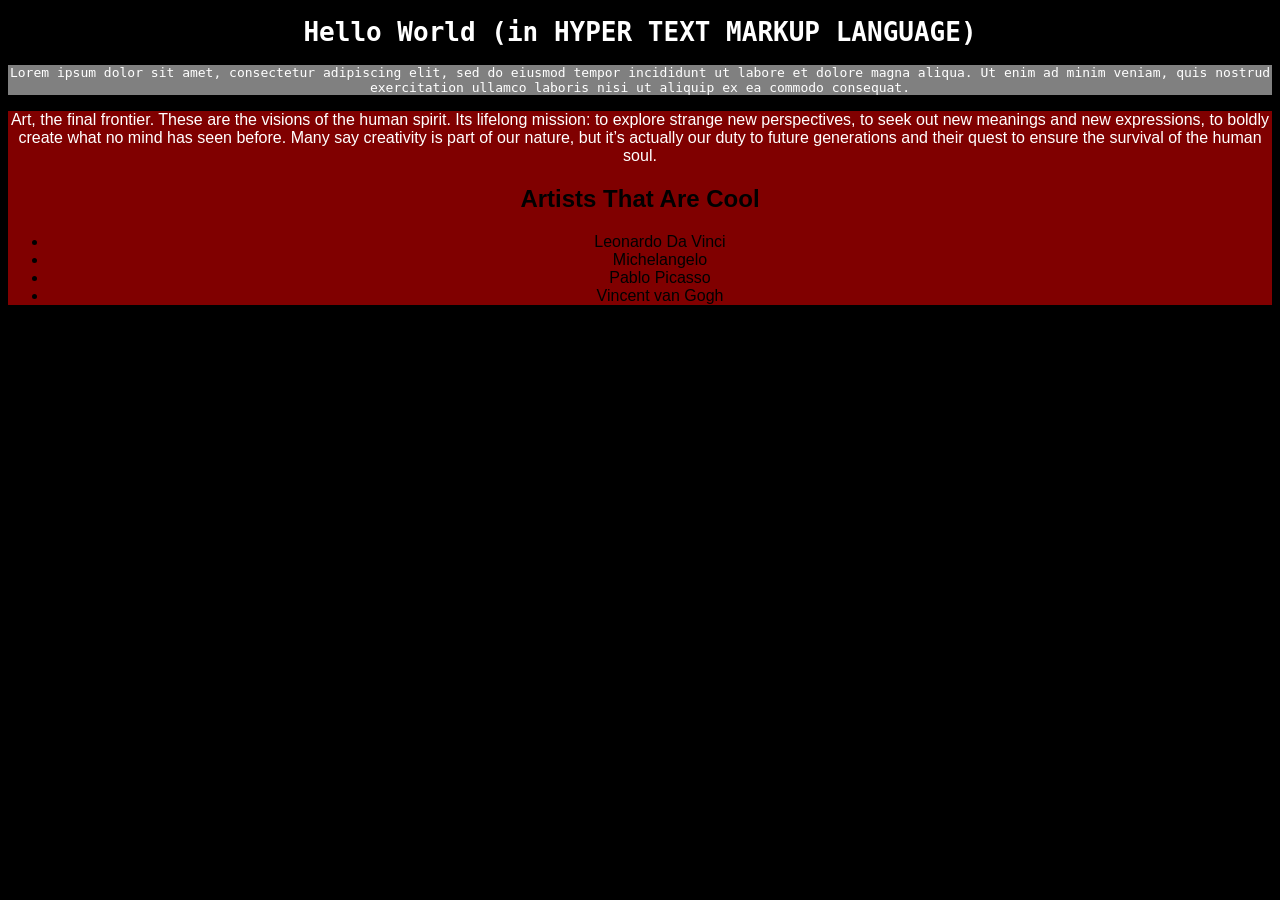
==== Week2/index.html @ 9c24b840 "Add files via upload" ====
<!DOCTYPE html>
<html>
    <head>
        <title>My First Webpage</title>
    </head>
    <body style="background-color: black; text-align: center; color: white; font-family: monospace;">
        <h1>Hello World (in HYPER TEXT MARKUP LANGUAGE)</h1>
        <p style="background-color: gray;">Lorem ipsum dolor sit amet, consectetur adipiscing elit, sed do eiusmod tempor incididunt ut labore et dolore magna aliqua. Ut enim ad minim veniam, quis nostrud exercitation ullamco laboris nisi ut aliquip ex ea commodo consequat.</p>

        <div style="background-color: maroon; color: black; font-family:'Trebuchet MS', 'Lucida Sans Unicode', 'Lucida Grande', 'Lucida Sans', Arial, sans-serif" class="ships-scifi">

        <p id="lorem-ipsum" style="color: white">Art, the final frontier. These are the visions of the human spirit. Its lifelong mission: to explore strange new perspectives, to seek out new meanings and new expressions, to boldly create what no mind has seen before. Many say creativity is part of our nature, but it’s actually our duty to future generations and their quest to ensure the survival of the human soul.</p>

        <h2 > Artists That Are Cool</h2>
        <ul>
            <li id="mona-lisa">Leonardo Da Vinci</li>
            <li id="sistine-chapel">Michelangelo</li>
            <li id="guernica">Pablo Picasso</li>
            <li id="starry-night">Vincent van Gogh</li>
        </ul>

    </div>

    </body>
</html>
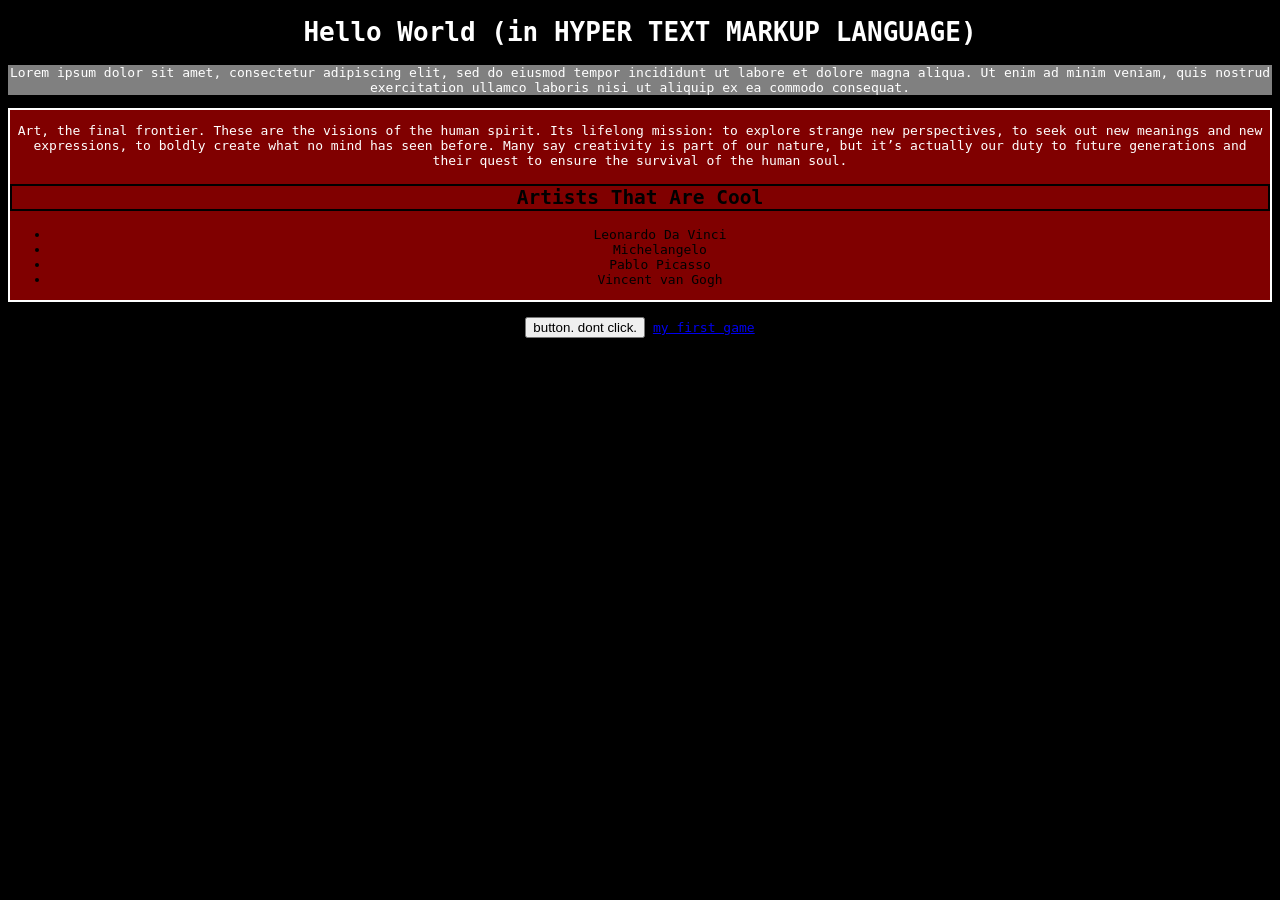
==== commit 16769777: "Add files via upload" ====
--- a/Week2/index.html
+++ b/Week2/index.html
@@ -7,11 +7,11 @@
         <h1>Hello World (in HYPER TEXT MARKUP LANGUAGE)</h1>
         <p style="background-color: gray;">Lorem ipsum dolor sit amet, consectetur adipiscing elit, sed do eiusmod tempor incididunt ut labore et dolore magna aliqua. Ut enim ad minim veniam, quis nostrud exercitation ullamco laboris nisi ut aliquip ex ea commodo consequat.</p>
 
-        <div style="background-color: maroon; color: black; font-family:'Trebuchet MS', 'Lucida Sans Unicode', 'Lucida Grande', 'Lucida Sans', Arial, sans-serif" class="ships-scifi">
+        <div style="background-color: maroon; color: black; border: 2px solid white" class="art-scifi">
 
         <p id="lorem-ipsum" style="color: white">Art, the final frontier. These are the visions of the human spirit. Its lifelong mission: to explore strange new perspectives, to seek out new meanings and new expressions, to boldly create what no mind has seen before. Many say creativity is part of our nature, but it’s actually our duty to future generations and their quest to ensure the survival of the human soul.</p>
 
-        <h2 > Artists That Are Cool</h2>
+        <h2 style="border: 2px solid black;"> Artists That Are Cool</h2>
         <ul>
             <li id="mona-lisa">Leonardo Da Vinci</li>
             <li id="sistine-chapel">Michelangelo</li>
@@ -20,6 +20,9 @@
         </ul>
 
     </div>
+    </br>
+    <button>button. dont click.</button>
+    <a href="ourfirstgame/index.html">my first game</a>
 
     </body>
 </html>
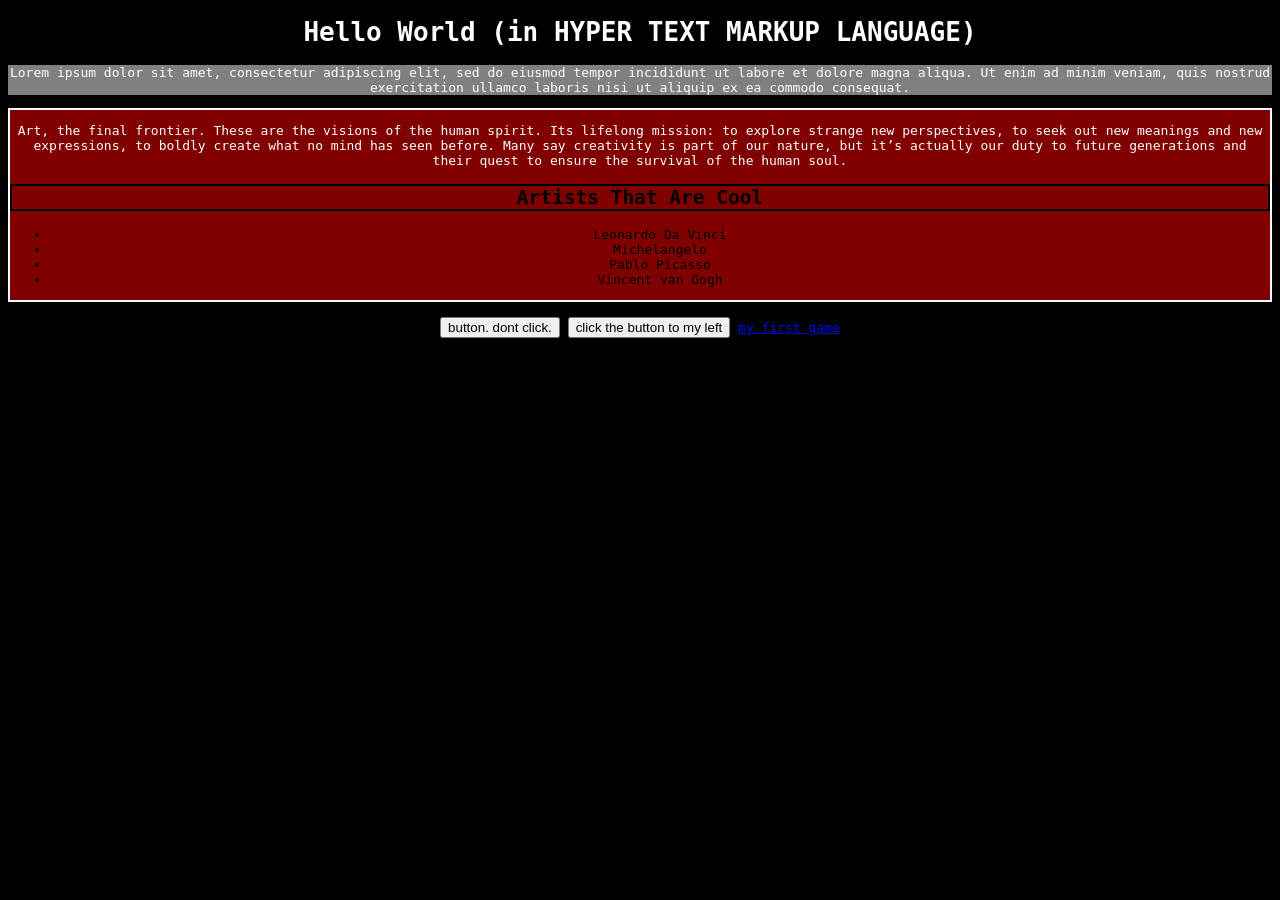
==== commit ff49924d: "Add files via upload" ====
--- a/Week2/index.html
+++ b/Week2/index.html
@@ -21,8 +21,11 @@
 
     </div>
     </br>
-    <button>button. dont click.</button>
-    <a href="ourfirstgame/index.html">my first game</a>
-
+    <section class="buttons-and-link">
+        <button id="dont-click">button. dont click.</button>
+        <button id="click-me">click the button to my left</button>
+        <a id="game-link" href="ourfirstgame/index.html">my first game</a>
+    </section>
+    
     </body>
 </html>
